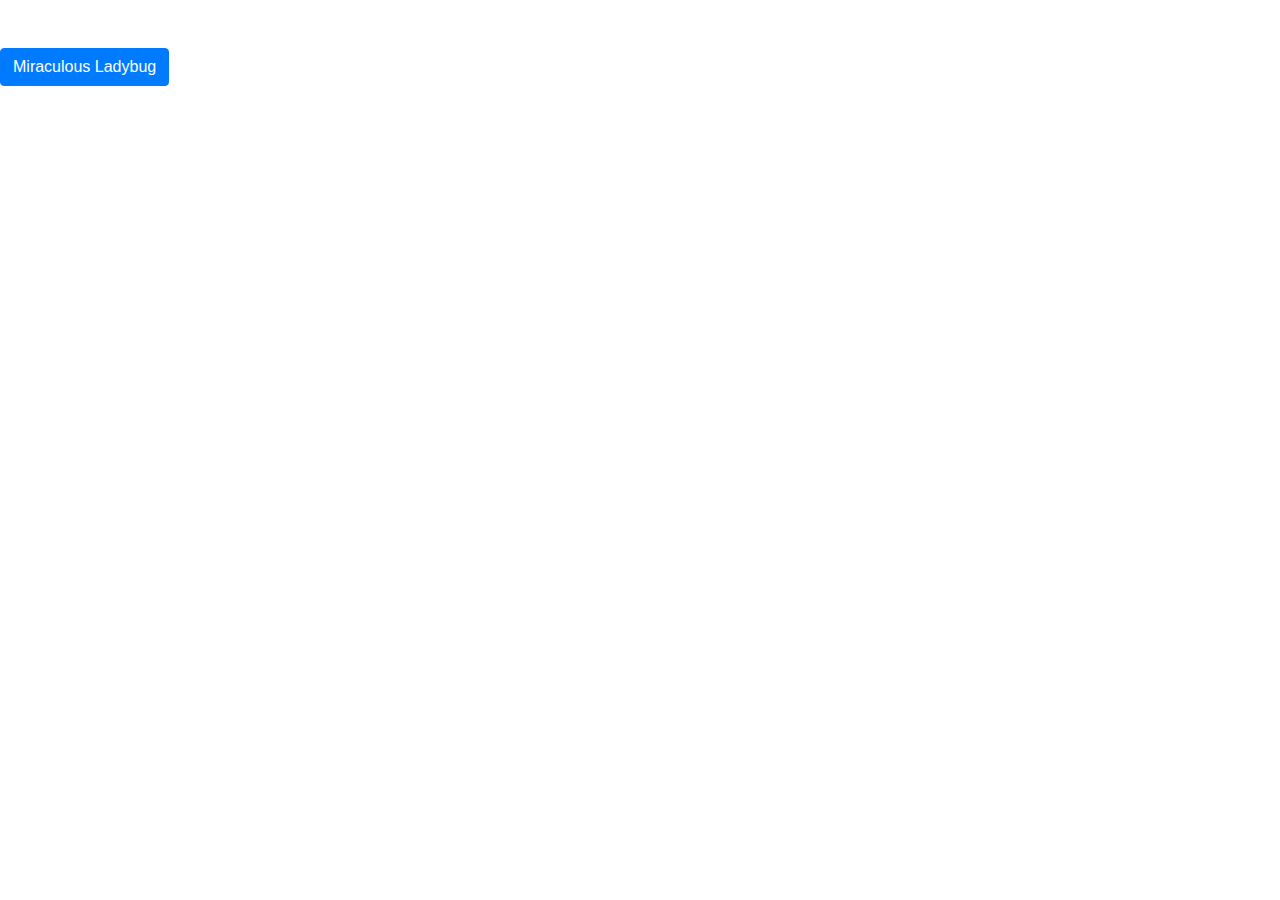
==== book.html @ e73b0ec2 "Update book.html" ====
<!DOCTYPE html>
<html>
  <head>
    <meta http-equiv="content-type" content="text/html; charset=utf-8" />
    <meta name="" content="">
      <!-- Bootstrap core CSS -->
  <link href="vendor/bootstrap/css/bootstrap.min.css" rel="stylesheet">

  <!-- Custom styles for this template -->
  <link href="css/scrolling-nav.css" rel="stylesheet">

    <title>Books</title>
  </head>
  <body>
    <br>
    <br>
    <a class="text-center btn btn-primary" href="https://drive.google.com/folderview?id=1JDjq5BXdB0lw_Pfj_MkSnBzADEPpnzWh">Miraculous Ladybug</a><br>
    <br>
    <br>
   <!-- <a class="text-center btn btn-primary" href="Basudebojha.pdf" download>Basudeb Ojha</a><br>
    <br>
    <br>
        <a class="btn btn-primary" href="sushen.pdf" download>Sushen's pdf</a><br>
        <br>
        <br>
           <a class="btn btn-primary" href="soudamini.pdf" download>Soudamini's pdf</a><br>
           
   <br>
        <br>
           <a class="btn btn-primary" href="lalita.pdf" download>Lalita's pdf</a><br>
-->
  </body>
</html>
---- css/scrolling-nav.css ----
/*Text animation*/
.ml5 { position: relative; font-weight: 300; 
font-size: 1.3em; color: white; } 
.ml5 .text-wrapper { position: relative; display: 
inline-block; padding-top: 0.1em; padding-right:
     0.05em; padding-bottom: 0.15em; line-height: 1em; } 
     .ml5 .line { position: absolute; left: 0; top: 0; 
     bottom: 0; margin: auto; height: 3px; width: 100%; 
     background-color: white; transform-origin: 0.5 0; } 
     .ml5 .ampersand { font-family: Baskerville, serif; 
     font-style: italic; font-weight: 400; width: 1em; 
     margin-right: -0.1em; margin-left: -0.1em; } 
     .ml5 .letters { display: inline-block; opacity: 0; }

/*photo*/
.ml9 { position: relative; font-weight: 300; font-size: 2.6em; color:black; } .ml9 .text-wrapper { position: relative; display: inline-block; padding-top: 0.2em; padding-right: 0.05em; padding-bottom: 0.1em; overflow: hidden; } .ml9 .letter { transform-origin: 50% 100%; display: inline-block; line-height: 1em; }


header {
  padding: 156px 0 100px;
}

section {
  padding: 150px 0;
}
#skill{
color:orangered;
}
.sk-folding-cube {
  margin: 20px auto;
  width: 40px;
  height: 40px;
  position: relative;
  -webkit-transform: rotateZ(45deg);
          transform: rotateZ(45deg);
}


/*Moving squre*/
.sk-folding-cube {

  margin: 20px auto;
  width: 40px;
  height: 40px;
  position: relative;
  -webkit-transform: rotateZ(45deg);
          transform: rotateZ(45deg);
}

.sk-folding-cube .sk-cube {

  float: left;
  width: 50%;
  height: 50%;
  position: relative;
  -webkit-transform: scale(1.1);
      -ms-transform: scale(1.1);
          transform: scale(1.1); 
}
.sk-folding-cube .sk-cube:before {
  content: '';
  position: absolute;
  top: 0;
  left: 0;
  width: 100%;
  height: 100%;
  background-color: #333;
  -webkit-animation: sk-foldCubeAngle 2.4s infinite linear both;
          animation: sk-foldCubeAngle 2.4s infinite linear both;
  -webkit-transform-origin: 100% 100%;
      -ms-transform-origin: 100% 100%;
          transform-origin: 100% 100%;
}
.sk-folding-cube .sk-cube2 {
  -webkit-transform: scale(1.1) rotateZ(90deg);
          transform: scale(1.1) rotateZ(90deg);
}
.sk-folding-cube .sk-cube3 {
  -webkit-transform: scale(1.1) rotateZ(180deg);
          transform: scale(1.1) rotateZ(180deg);
}
.sk-folding-cube .sk-cube4 {

  -webkit-transform: scale(1.1) rotateZ(270deg);
          transform: scale(1.1) rotateZ(270deg);
}
.sk-folding-cube .sk-cube2:before {
background-color:red ;
  -webkit-animation-delay: 0.3s;
          animation-delay: 0.3s;
}
.sk-folding-cube .sk-cube3:before {
background-color: yellow;
  -webkit-animation-delay: 0.6s;
          animation-delay: 0.6s; 
}
.sk-folding-cube .sk-cube4:before {
background-color:purple ;
  -webkit-animation-delay: 0.9s;
          animation-delay: 0.9s;
}
@-webkit-keyframes sk-foldCubeAngle {
  0%, 10% {
 
    -webkit-transform: perspective(140px) rotateX(-180deg);
            transform: perspective(140px) rotateX(-180deg);
    opacity: 0; 
  } 25%, 75% {
    -webkit-transform: perspective(140px) rotateX(0deg);
            transform: perspective(140px) rotateX(0deg);
    opacity: 1; 
  } 90%, 100% {
    -webkit-transform: perspective(140px) rotateY(180deg);
            transform: perspective(140px) rotateY(180deg);
    opacity: 0; 
  } 
}

@keyframes sk-foldCubeAngle {
  0%, 10% {
    -webkit-transform: perspective(140px) rotateX(-180deg);
            transform: perspective(140px) rotateX(-180deg);
    opacity: 0; 
  } 25%, 75% {
    -webkit-transform: perspective(140px) rotateX(0deg);
            transform: perspective(140px) rotateX(0deg);
    opacity: 1; 
  } 90%, 100% {
    -webkit-transform: perspective(140px) rotateY(180deg);
            transform: perspective(140px) rotateY(180deg);
    opacity: 0; 
  }
}

/*Two cube*/
.spinner {
  margin: 100px auto;
  width: 40px;
  height: 40px;
  position: relative;
}

.cube1, .cube2 {
  background-color: yellow;
  width: 15px;
  height: 15px;
  position: absolute;
  top: 0;
  left: 0;
  
  -webkit-animation: sk-cubemove 1.8s infinite ease-in-out;
  animation: sk-cubemove 1.8s infinite ease-in-out;
}

.cube2 {
background-color:red ;
  -webkit-animation-delay: -0.9s;
  animation-delay: -0.9s;
}

@-webkit-keyframes sk-cubemove {
  25% { -webkit-transform: translateX(42px) rotate(-90deg) scale(0.5) }
  50% { -webkit-transform: translateX(42px) translateY(42px) rotate(-180deg) }
  75% { -webkit-transform: translateX(0px) translateY(42px) rotate(-270deg) scale(0.5) }
  100% { -webkit-transform: rotate(-360deg) }
}

@keyframes sk-cubemove {
  25% { 
    transform: translateX(42px) rotate(-90deg) scale(0.5);
    -webkit-transform: translateX(42px) rotate(-90deg) scale(0.5);
  } 50% { 
    transform: translateX(42px) translateY(42px) rotate(-179deg);
    -webkit-transform: translateX(42px) translateY(42px) rotate(-179deg);
  } 50.1% { 
    transform: translateX(42px) translateY(42px) rotate(-180deg);
    -webkit-transform: translateX(42px) translateY(42px) rotate(-180deg);
  } 75% { 
    transform: translateX(0px) translateY(42px) rotate(-270deg) scale(0.5);
    -webkit-transform: translateX(0px) translateY(42px) rotate(-270deg) scale(0.5);
  } 100% { 
    transform: rotate(-360deg);
    -webkit-transform: rotate(-360deg);
  }
}
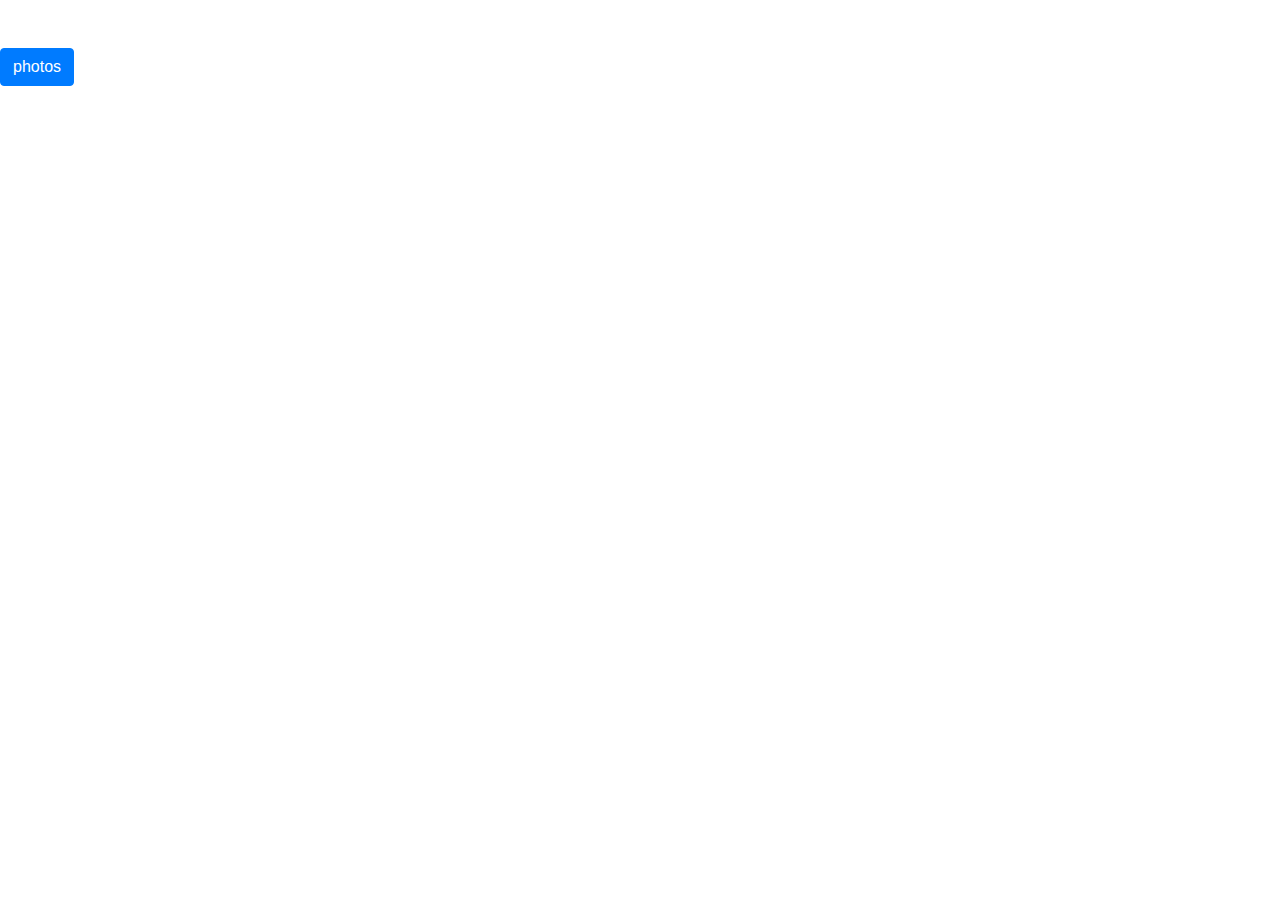
==== commit 02d2ab9a: "Update book.html" ====
--- a/book.html
+++ b/book.html
@@ -14,7 +14,7 @@
   <body>
     <br>
     <br>
-    <a class="text-center btn btn-primary" href="https://drive.google.com/folderview?id=1JDjq5BXdB0lw_Pfj_MkSnBzADEPpnzWh">Miraculous Ladybug</a><br>
+    <a class="text-center btn btn-primary" href="https://drive.googlehttps://drive.google.com/file/d/17rmlOoJV6ZyuZ5GYAB926F8i5PPCPzTB/view?usp=drivesdk">photos</a><br>
     <br>
     <br>
    <!-- <a class="text-center btn btn-primary" href="Basudebojha.pdf" download>Basudeb Ojha</a><br>
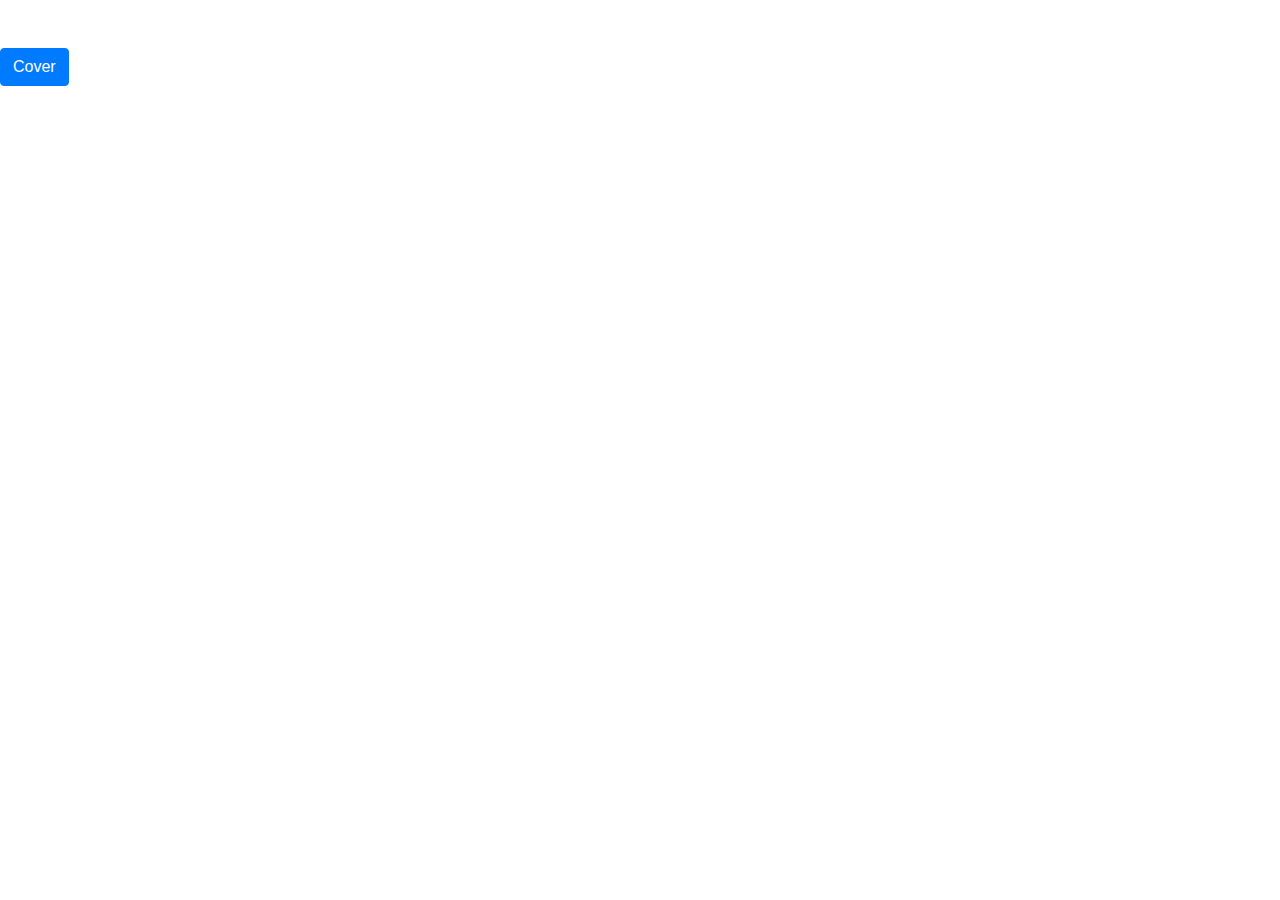
==== commit af6d6761: "Update book.html" ====
--- a/book.html
+++ b/book.html
@@ -14,7 +14,7 @@
   <body>
     <br>
     <br>
-    <a class="text-center btn btn-primary" href="https://drive.googlehttps://drive.google.com/file/d/17rmlOoJV6ZyuZ5GYAB926F8i5PPCPzTB/view?usp=drivesdk">photos</a><br>
+    <a class="text-center btn btn-primary" href="https://drive.google.com/folderview?id=1GGvilQjZQ33saxGlpAYW9LxEBxL49iq4">Cover</a><br>
     <br>
     <br>
    <!-- <a class="text-center btn btn-primary" href="Basudebojha.pdf" download>Basudeb Ojha</a><br>
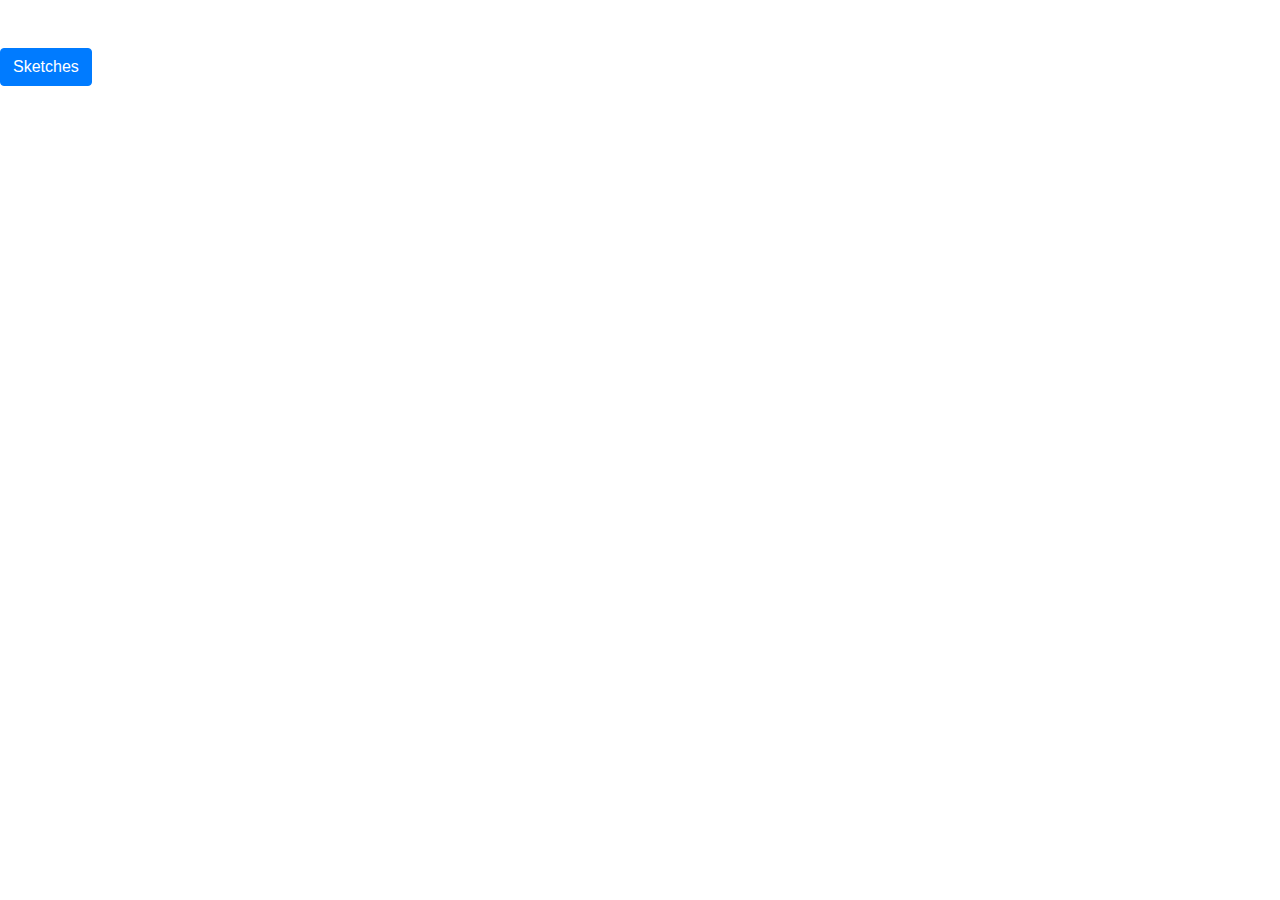
==== commit f1c61b95: "Update book.html" ====
--- a/book.html
+++ b/book.html
@@ -14,7 +14,7 @@
   <body>
     <br>
     <br>
-    <a class="text-center btn btn-primary" href="https://drive.google.com/folderview?id=1GGvilQjZQ33saxGlpAYW9LxEBxL49iq4">Cover</a><br>
+    <a class="text-center btn btn-primary" href="https://drive.google.com/folde432215">Sketches</a><br>
     <br>
     <br>
    <!-- <a class="text-center btn btn-primary" href="Basudebojha.pdf" download>Basudeb Ojha</a><br>
